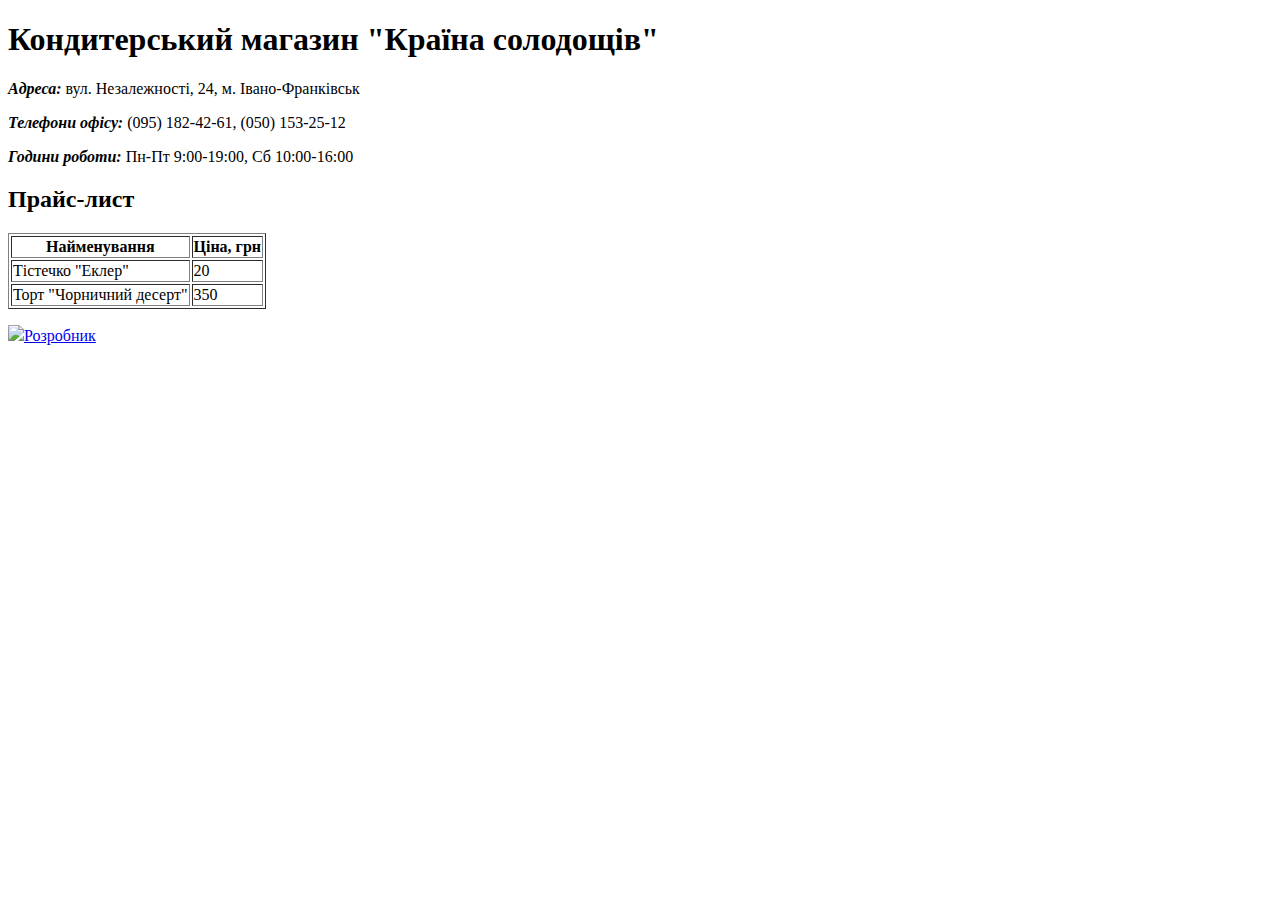
==== LR1/index.html @ a1415c23 "Add files via upload" ====
<!DOCTYPE html>
<html lang="en">
<head>
    <meta charset="UTF-8">
    <meta name="viewport" content="width=device-width, initial-scale=1.0">
    <title>Document</title>
    <link rel="stylesheet" href="../scss/style.css">
</head>
<body>
    <main>
        <header>
            <div class="content-width">
            <h1>Кондитерський магазин "Країна солодощів"</h1>
            <p><b><em>Адреса:</em></b> вул. Незалежності, 24, м. Івано-Франківськ</p>
            <p><b><em>Телефони офісу:</em></b> (095) 182-42-61, (050) 153-25-12</p>
            <p><b><em>Години роботи:</em></b> Пн-Пт 9:00-19:00, Сб 10:00-16:00</p>
        </div>
        </header>
        <h2>Прайс-лист</h2>
        <table border="1">
            <tr>
                <th>Найменування</th>
                <th>Ціна, грн</th>
            </tr>
            <tr>
                <td>Тістечко "Еклер"</td>
                <td>20</td>
            </tr>
            <tr>
                <td>Торт "Чорничний десерт"</td>
                <td>350</td>
            </tr>
            <!-- Додайте інші позиції прайс-листа, якщо потрібно -->
        </table>
    <p><a href="lab1/author.html"><img class="cat1" src="../scss/cat.png">Розробник</a></p>
    </main>
</body>
</html>
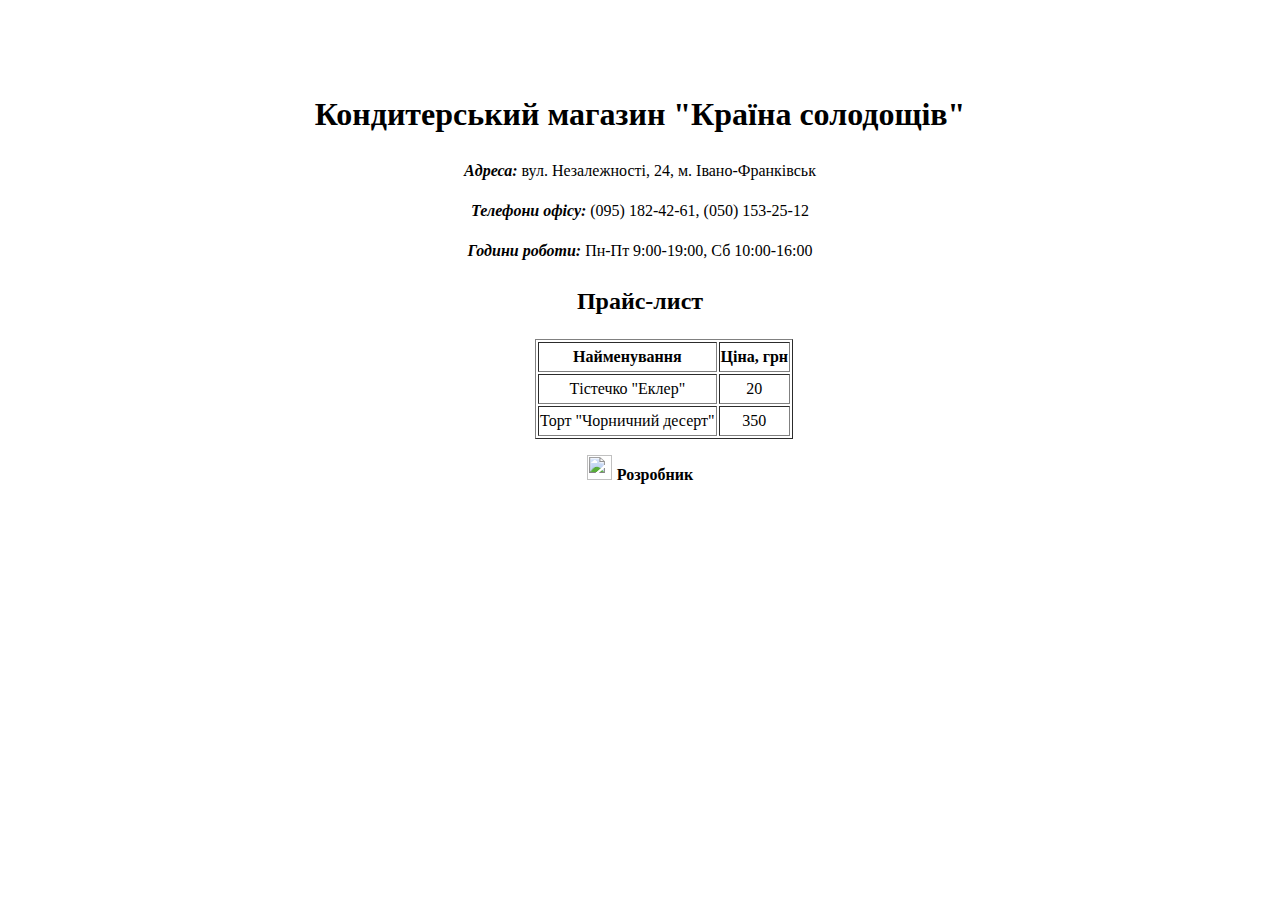
==== commit 5db4af44: "Update index.html" ====
--- a/LR1/index.html
+++ b/LR1/index.html
@@ -4,7 +4,7 @@
     <meta charset="UTF-8">
     <meta name="viewport" content="width=device-width, initial-scale=1.0">
     <title>Document</title>
-    <link rel="stylesheet" href="../scss/style.css">
+    <link rel="stylesheet" href="style.css">
 </head>
 <body>
     <main>
--- a/LR1/style.css
+++ b/LR1/style.css
@@ -0,0 +1,57 @@
+body {
+  margin-top: 7%;
+  color: hsl(0, 0%, 0%);
+  line-height: 1.5;
+  background-image: url("../scss/choc.jpg");
+  background-repeat: no-repeat;
+  background-position: center;
+  background-attachment: fixed;
+  background-size: cover;
+}
+
+main {
+text-align: center;
+}
+
+tr {
+  height: 30px;
+  text-align: center
+}
+
+.cat1 {
+height: 25px;
+width: 25px;
+margin-right: 5px;
+}
+
+table {
+  margin-left: 41.7%;
+}
+
+/* Сайт №2 (автор) */
+
+.autor1 {
+  margin-left: 35%;
+}
+
+.ph1 {
+  width: 25px;
+  height: 25px;
+  margin-right: 5px;
+}
+
+a {
+  color: black;
+  text-decoration: none;
+  font-weight: bold;
+}
+
+.cat2 {
+  height: 250;
+  width: 250px;
+  margin-left: 8%;
+}
+
+.dev {
+margin-left: 13.7%;
+}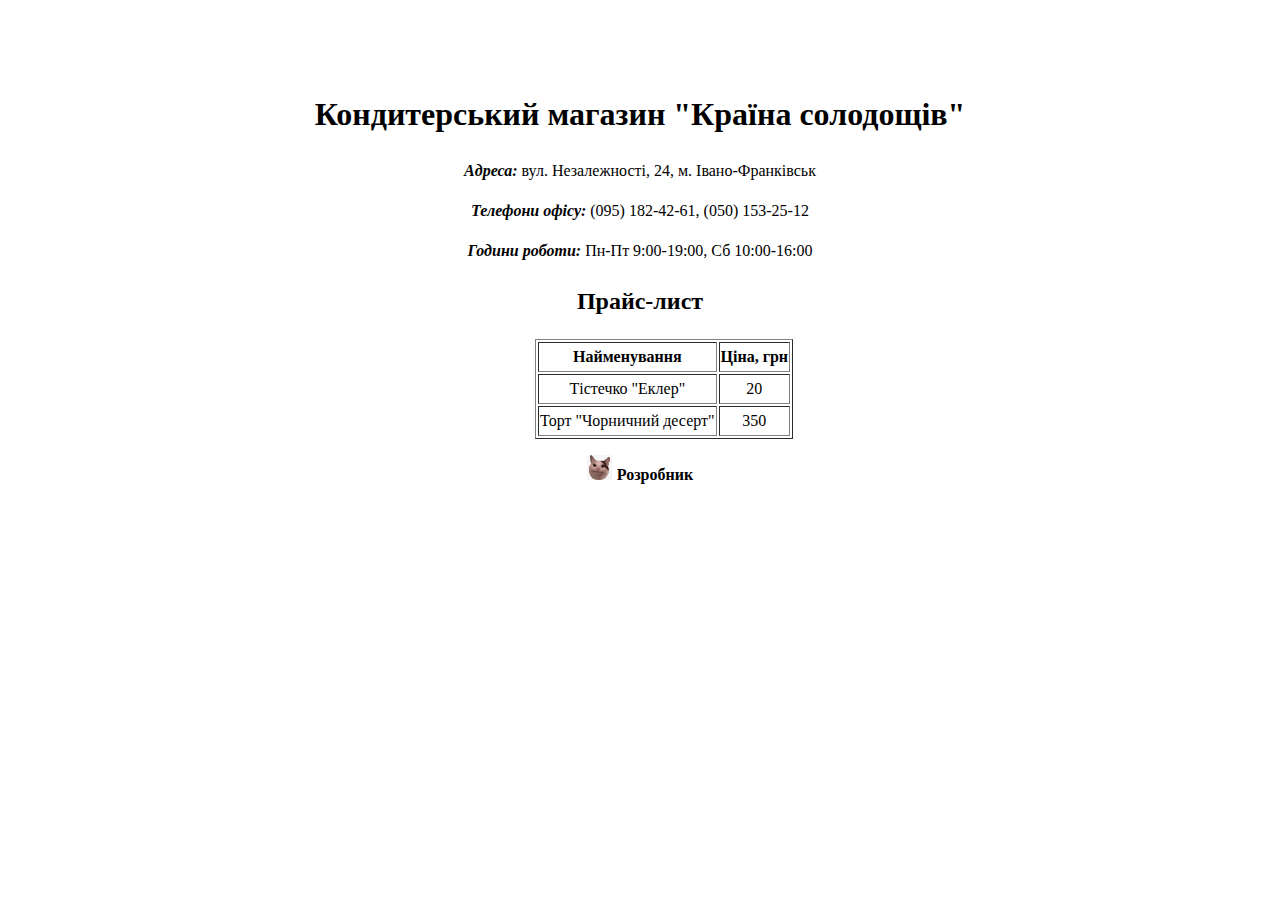
==== commit 24c69aba: "Update index.html" ====
--- a/LR1/index.html
+++ b/LR1/index.html
@@ -32,7 +32,7 @@
             </tr>
             <!-- Додайте інші позиції прайс-листа, якщо потрібно -->
         </table>
-    <p><a href="lab1/author.html"><img class="cat1" src="../scss/cat.png">Розробник</a></p>
+    <p><a href="lab1/author.html"><img class="cat1" src="cat.png">Розробник</a></p>
     </main>
 </body>
 </html>
